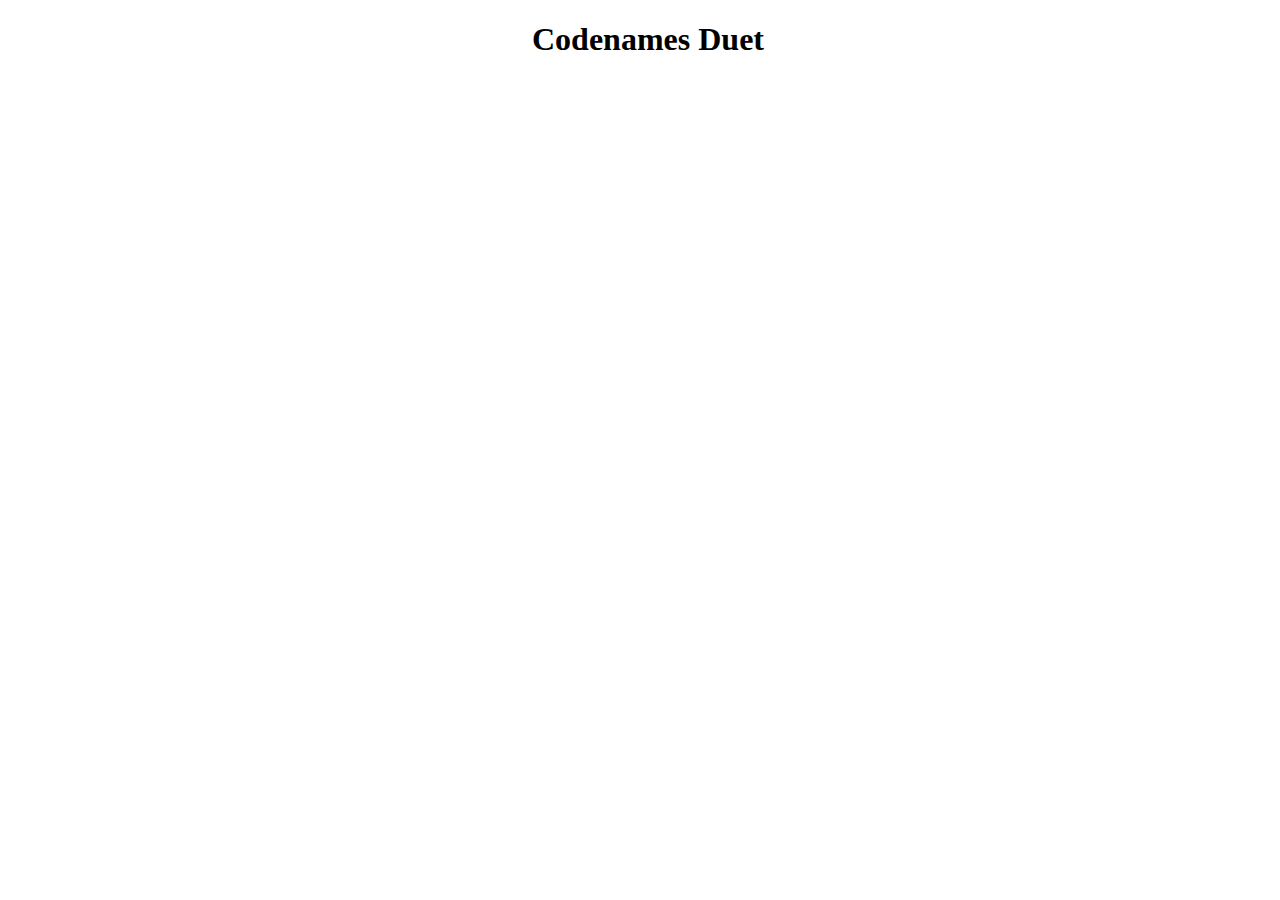
==== codenames-duet.html @ a5b9aa15 "Getting started" ====
<!DOCTYPE html>
<html>
  <head>
    <title>Codenames Duet</title>
    <style>
      h1 {
        text-align: center;
      }

      button {
        cursor: pointer;
      }

      .buttons{ width: 100%; text-align: center; }

      .buttons > * {
        display: inline-block;
      }
      
      .buttons > button {
        width: 150px;
        padding: .375rem .75rem;
        margin: .375rem .75rem;
        font-size: 1rem;
        line-height: 1.5;
        border-radius: .25rem;
        text-align: center;
      }
        
      .buttons input {
        padding: .375rem .75rem;
        margin: .375rem .75rem;
        font-size: 1rem;
        line-height: 1.5;
        border-radius: .25rem;
        text-align: center;
      }

      .left { float: left }
      .right { float: right; }
      .hidden { visibility: hidden; }
      
      table > tbody > tr > td {
        border: 2px solid black;
      }

      table {
        table-layout: fixed;
        border-collapse: collapse;
        width: 100%;
      }

      .container {
        margin-left: auto;
        margin-right: auto;
        width: 100%;
        max-width: 600px;
      }
        
      table > tbody > tr > td {
        padding: 10px;
      }

      .agent {
        background: #7bc043
      }

      .bystander {
        background: #ffefd7
      }
      
      .assassin {
        background: #565656
      }
      
      @media print{
        .noprint{
          display:none;
        }
      }
    </style>
    <meta name="viewport" content="width=640"/>
  </head>
  <body style="width: 100%">
    <h1 class="page-header text-center">Codenames Duet</h1>
  </body>
  <script language="javascript" src="codenames-duet.js" defer></script>
</html>
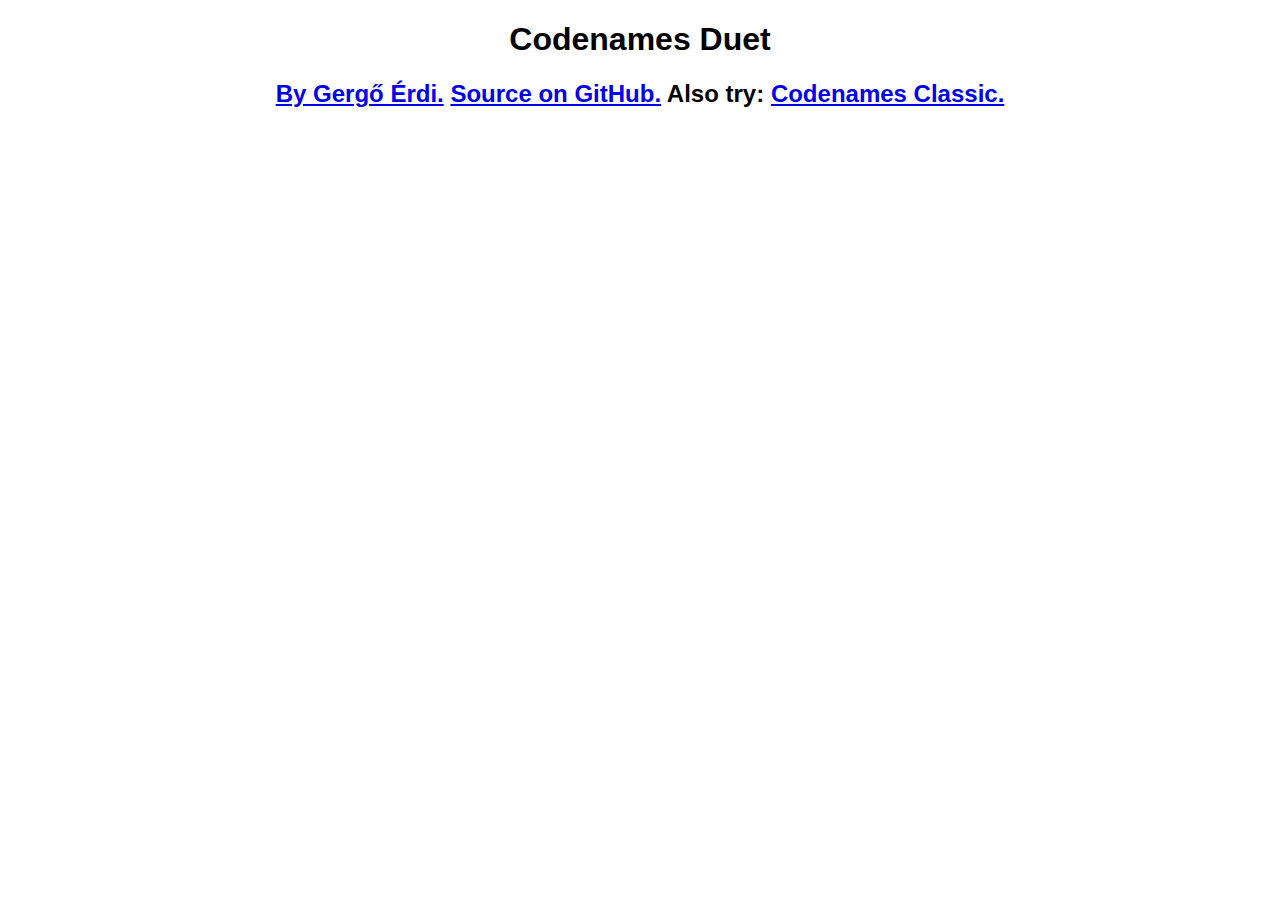
==== commit 9107282d: "Finishing touches" ====
--- a/codenames-duet.html
+++ b/codenames-duet.html
@@ -2,87 +2,18 @@
 <html>
   <head>
     <title>Codenames Duet</title>
-    <style>
-      h1 {
-        text-align: center;
-      }
-
-      button {
-        cursor: pointer;
-      }
-
-      .buttons{ width: 100%; text-align: center; }
-
-      .buttons > * {
-        display: inline-block;
-      }
-      
-      .buttons > button {
-        width: 150px;
-        padding: .375rem .75rem;
-        margin: .375rem .75rem;
-        font-size: 1rem;
-        line-height: 1.5;
-        border-radius: .25rem;
-        text-align: center;
-      }
-        
-      .buttons input {
-        padding: .375rem .75rem;
-        margin: .375rem .75rem;
-        font-size: 1rem;
-        line-height: 1.5;
-        border-radius: .25rem;
-        text-align: center;
-      }
-
-      .left { float: left }
-      .right { float: right; }
-      .hidden { visibility: hidden; }
-      
-      table > tbody > tr > td {
-        border: 2px solid black;
-      }
-
-      table {
-        table-layout: fixed;
-        border-collapse: collapse;
-        width: 100%;
-      }
-
-      .container {
-        margin-left: auto;
-        margin-right: auto;
-        width: 100%;
-        max-width: 600px;
-      }
-        
-      table > tbody > tr > td {
-        padding: 10px;
-      }
-
-      .agent {
-        background: #7bc043
-      }
-
-      .bystander {
-        background: #ffefd7
-      }
-      
-      .assassin {
-        background: #565656
-      }
-      
-      @media print{
-        .noprint{
-          display:none;
-        }
-      }
-    </style>
+    <link rel="stylesheet" type="text/css" href="codenames.css">
     <meta name="viewport" content="width=640"/>
   </head>
   <body style="width: 100%">
-    <h1 class="page-header text-center">Codenames Duet</h1>
+    <h1>Codenames Duet</h1>
+    <script language="javascript" src="codenames-duet.js"></script>
+    <h2>
+      <a href="https://gergo.erdi.hu/">By Gergő Érdi.</a>
+      <span class="noprint">
+        <a href="https://github.com/gergoerdi/codenames">Source on GitHub.</a>
+        Also try: <a href="codenames.html">Codenames Classic.</a>
+      </span>
+    </h2>
   </body>
-  <script language="javascript" src="codenames-duet.js" defer></script>
 </html>
--- a/codenames.css
+++ b/codenames.css
@@ -0,0 +1,113 @@
+body {
+    font-family: sans-serif;
+    margin: 0; padding: 0;
+}
+
+h1 {
+  text-align: center;
+}
+
+h2 {
+  text-align: center;
+}
+
+button {
+  cursor: pointer;
+}
+
+.buttons{ width: 100%; text-align: center; }
+
+
+.buttons > * {
+  display: inline-block;
+}
+
+.buttons > button {
+  width: 150px;
+  padding: .375rem .75rem;
+  margin: .375rem .75rem;
+  font-size: 1rem;
+  line-height: 1.5;
+  border-radius: .25rem;
+  text-align: center;
+}
+  
+.buttons input {
+  padding: .375rem .75rem;
+  margin: .375rem .75rem;
+  font-size: 1rem;
+  line-height: 1.5;
+  border-radius: .25rem;
+  text-align: center;
+}
+
+.left { float: left }
+.right { float: right; }
+.hidden { visibility: hidden; }
+
+table > tbody > tr > td {
+  border: 2px solid black;
+}
+
+table {
+  table-layout: fixed;
+  border-collapse: collapse;
+  width: 100%;
+}
+
+.container {
+  margin-left: auto;
+  margin-right: auto;
+  width: 100%;
+  max-width: 600px;
+}
+
+.firstPlayer {
+    padding: 10px;
+    margin: 10px 0;
+    /* height: 10px; */
+    /* margin: 10px solid red; */
+}
+
+table > tbody > tr > td {
+  padding: 10px;
+}
+
+.agent {
+  background: #7bc043
+}
+
+.agentA {
+    background: #FF4136
+}
+
+.agentB {
+    background: #5DADE2
+}
+
+.bystander {
+  background: #ffefd7
+}
+
+.assassin {
+  background: #565656
+}
+
+@media print{
+  .buttons{
+    display:none;
+  }
+  .noprint{
+    display:none;
+  }
+
+  a {
+      text-decoration: none;
+      color: inherit;
+  }
+  
+  a::after{
+    content: " (" attr(href) ") ";
+  }
+}
+
